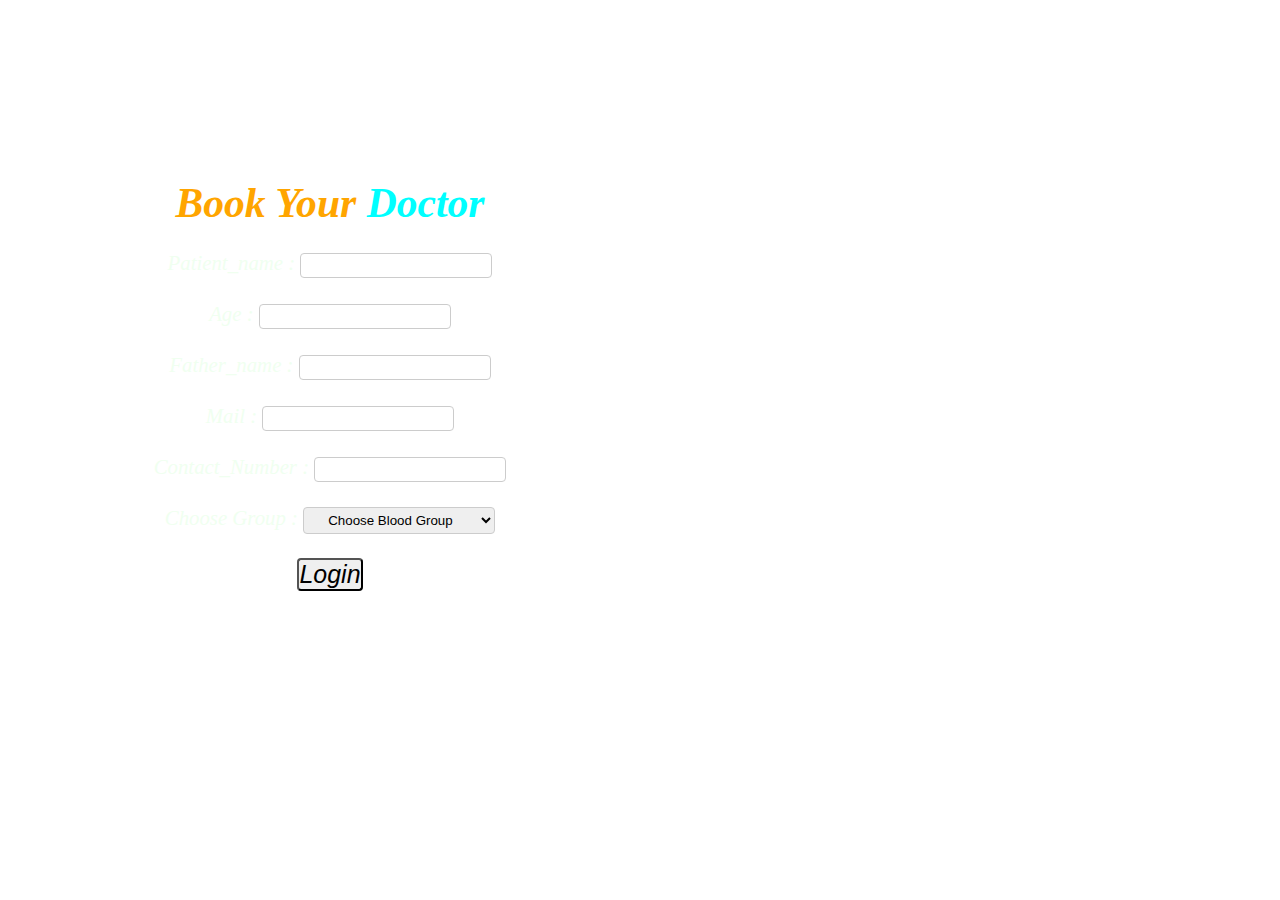
==== index.html @ 0cf42447 "Add files via upload" ====
<!DOCTYPE html>
<html lang="en">
<head>
    <meta charset="UTF-8">
    <meta http-equiv="X-UA-Compatible" content="IE=edge">
    <meta name="viewport" content="width=device-width, initial-scale=1.0">
    <title>Book your Doctor</title>
    <link rel="stylesheet" href="index.css">
    
</head>
<body style="background-image: url('./images/img1.jpg')">
        <div class="box">
            <h1 class="head">Book Your <span class="line">Doctor</span></h1><br>
         <form action="sample.html">
                <label for="Username">Patient_name : </label>
                <input type="text" name="Username" id="Patient_name" autocomplete="off" required/><br><br>
        
                <label for="Age"> Age : </label>
                <input type="text" name="Age" id="Age" autocomplete="off" required/><br><br>
        
                <label for="Father_name">Father_name : </label>
                <input type="text" name="Father_name" id="Father_name" autocomplete="off" required/><br><br>
        
                <label for="Mail">Mail : </label>
                <input type="text" name="Mail" id="Mail" autocomplete="off" required/><br><br>
        
                <label for="Contact_Number">Contact_Number : </label>
                <input type="text" name="Contact_Number" id="Contact_Number" autocomplete="off" required><br><br>
        
               
                <label for="Gproup">Choose Group : </label>
                    <select id ="Group" name ="Grouplist" form="Groupform">	
                        <option value="choose">Choose Blood Group</option>
                        <option value="A+ ">A+</option><option value="A- ">A-</option>
                        <option value="B+ ">B+</option><option value="B- ">B-</option>
                        <option value="O+ ">O+</option><option value="O- ">O-</option>
                        <option value="AB+ ">AB+</option><option value="AB- ">AB-</option>
                    </select><br><br>
           <button id="btn">Login</button>
        </form>
          
        </div>
    
</body>
</html>
---- index.css ----
* {
    margin: 0;
    padding: 0;
    /* box-sizing: border-box; */
  }
  
.box{
  height: 40vh;
  width: 50%;
  padding:  14% 10px;
  text-align: center;
  font-style: italic;
  color:honeydew;
  font-size: 130%;
  /* font-weight: 900; */
  
}
.head{
  color:orange;
}
.line{
  color:cyan;
}
#btn{
  font-style: italic;
  font-size: 120%;
  border-radius: 4px;
}
input[type=text], select {
  width: 30%;
  padding: 4px 20px;
  /* margin: 8px 0; */
  display: inline-block;
  border: 1px solid #ccc;
  border-radius: 4px;
  box-sizing: border-box;
}
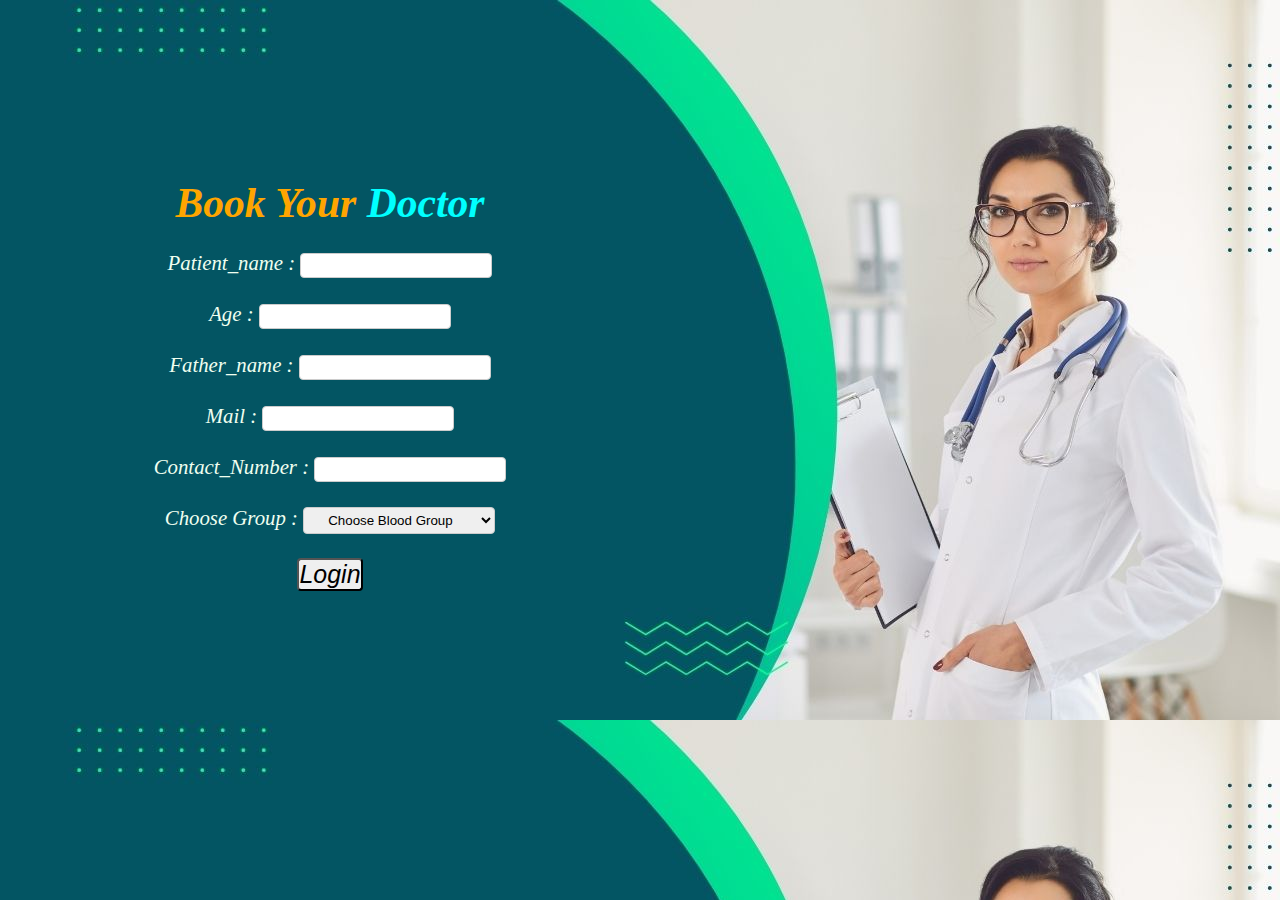
==== commit e9c6896b: "Update index.html" ====
--- a/index.html
+++ b/index.html
@@ -8,7 +8,7 @@
     <link rel="stylesheet" href="index.css">
     
 </head>
-<body style="background-image: url('./images/img1.jpg')">
+<body style="background-image: url('img1.jpg')">
         <div class="box">
             <h1 class="head">Book Your <span class="line">Doctor</span></h1><br>
          <form action="sample.html">
@@ -42,4 +42,4 @@
         </div>
     
 </body>
-</html>+</html>
